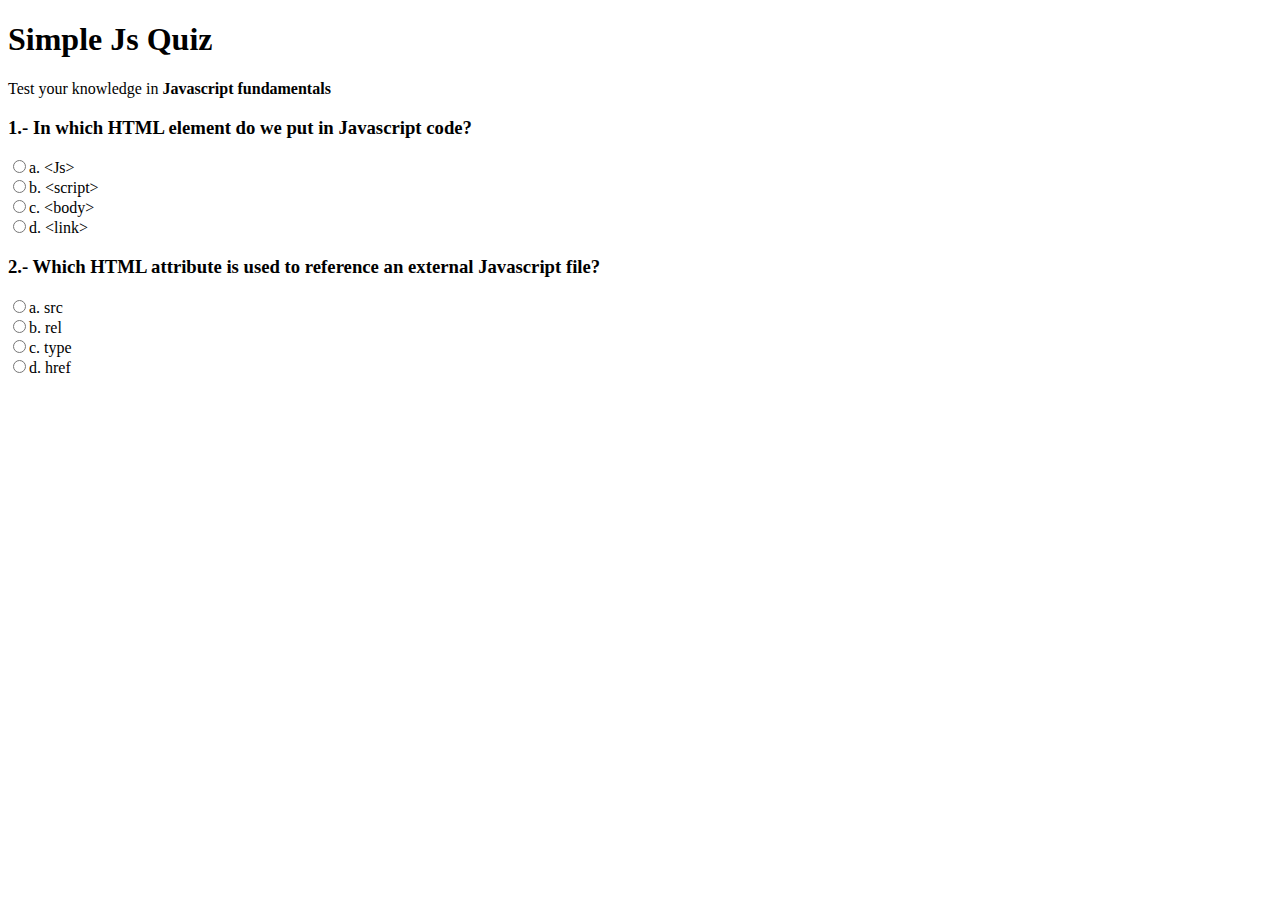
==== firstApp/index.html @ 4c4ada8b "initial commit" ====
<!DOCTYPE html>
<html>
<head>
	<title>Simple Js Quiz</title>
	<link rel="stylesheet" type="text/css" href="style.css"></head>
<body>
<div id="container">
	<header><h1>Simple Js Quiz</h1></header>
	<p>Test your knowledge in <strong>Javascript fundamentals</strong></p>

	<section>
		<div id="results"></div>
		<form name="quizForm" onsubmit="return submitAnsers()">
			<h3>1.- In which HTML element do we put in Javascript code?</h3>
			<input type= "radio" name="q1" value="a" id="q1a">a. &lt;Js&gt;<br>
			<input type= "radio" name="q1" value="b" id="q2a">b. &lt;script&gt;<br>
			<input type= "radio" name="q1" value="c" id="q3a">c. &lt;body&gt;<br>
			<input type= "radio" name="q1" value="d" id="q4a">d. &lt;link&gt;<br>

			<h3>2.- Which HTML attribute is used to reference an external Javascript file?</h3>
			<input type= "radio" name="q2" value="a" id="q1a">a. src<br>
			<input type= "radio" name="q2" value="b" id="q2a">b. rel<br>
			<input type= "radio" name="q2" value="c" id="q3a">c. type<br>
			<input type= "radio" name="q2" value="d" id="q4a">d. href<br>
		</form>

	</section>
</div>
<script type="text/javascript" src="main.js"></script>
</body>
</html>
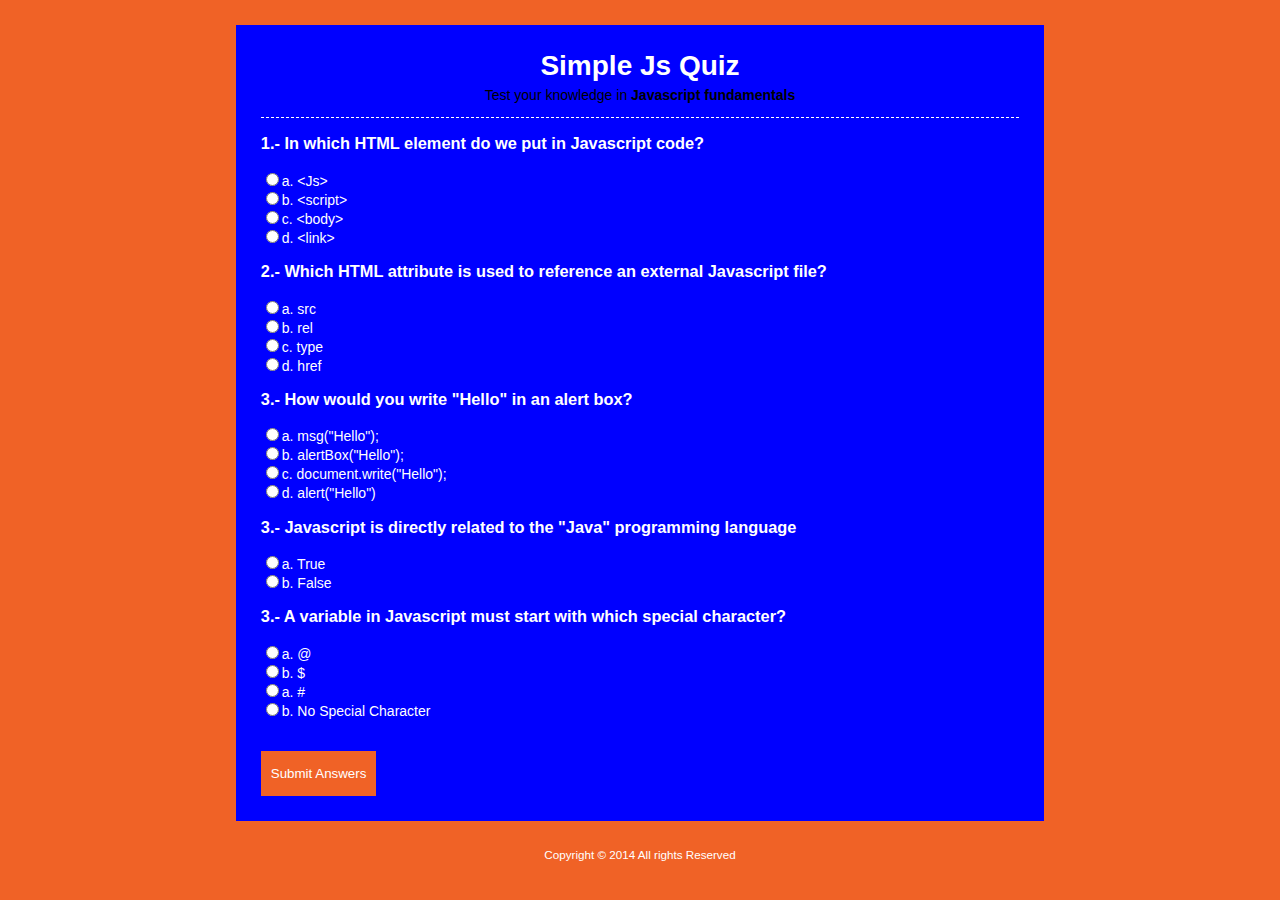
==== commit 17aaf943: "all necesary html is in place, as well as most of the css, now we get to start working on the js" ====
--- a/firstApp/index.html
+++ b/firstApp/index.html
@@ -5,27 +5,49 @@
 	<link rel="stylesheet" type="text/css" href="style.css"></head>
 <body>
 <div id="container">
-	<header><h1>Simple Js Quiz</h1></header>
+	<header><h1>Simple Js Quiz</h1>
 	<p>Test your knowledge in <strong>Javascript fundamentals</strong></p>
-
+	</header>
 	<section>
 		<div id="results"></div>
 		<form name="quizForm" onsubmit="return submitAnsers()">
 			<h3>1.- In which HTML element do we put in Javascript code?</h3>
 			<input type= "radio" name="q1" value="a" id="q1a">a. &lt;Js&gt;<br>
-			<input type= "radio" name="q1" value="b" id="q2a">b. &lt;script&gt;<br>
-			<input type= "radio" name="q1" value="c" id="q3a">c. &lt;body&gt;<br>
-			<input type= "radio" name="q1" value="d" id="q4a">d. &lt;link&gt;<br>
+			<input type= "radio" name="q1" value="b" id="q1b">b. &lt;script&gt;<br>
+			<input type= "radio" name="q1" value="c" id="q1c">c. &lt;body&gt;<br>
+			<input type= "radio" name="q1" value="d" id="q1d">d. &lt;link&gt;<br>
 
 			<h3>2.- Which HTML attribute is used to reference an external Javascript file?</h3>
-			<input type= "radio" name="q2" value="a" id="q1a">a. src<br>
-			<input type= "radio" name="q2" value="b" id="q2a">b. rel<br>
-			<input type= "radio" name="q2" value="c" id="q3a">c. type<br>
-			<input type= "radio" name="q2" value="d" id="q4a">d. href<br>
+			<input type= "radio" name="q2" value="a" id="q2a">a. src<br>
+			<input type= "radio" name="q2" value="b" id="q2b">b. rel<br>
+			<input type= "radio" name="q2" value="c" id="q2c">c. type<br>
+			<input type= "radio" name="q2" value="d" id="q2d">d. href<br>
+
+			<h3>3.- How would you write "Hello" in an alert box?</h3>
+			<input type= "radio" name="q3" value="a" id="q3a">a. msg("Hello");<br>
+			<input type= "radio" name="q3" value="b" id="q3b">b. alertBox("Hello");<br>
+			<input type= "radio" name="q3" value="c" id="q3c">c. document.write("Hello");<br>
+			<input type= "radio" name="q3" value="d" id="q3d">d. alert("Hello")<br>
+
+			<h3>3.- Javascript is directly related to the "Java" programming language</h3>
+			<input type= "radio" name="q4" value="a" id="q4a">a. True<br>
+			<input type= "radio" name="q4" value="b" id="q4b">b. False<br>
+
+			<h3>3.- A variable in Javascript must start with which special character?</h3>
+			<input type= "radio" name="q5" value="a" id="q5a">a. @<br>
+			<input type= "radio" name="q5" value="b" id="q5b">b. $<br>
+			<input type= "radio" name="q5" value="c" id="q5c">a. #<br>
+			<input type= "radio" name="q5" value="d" id="q5d">b. No Special Character<br>
+			<br><br>
+
+			<input type="submit" value="Submit Answers">
+
 		</form>
 
 	</section>
 </div>
+
+<footer><small>Copyright &copy; 2014 All rights Reserved</small></footer>
 <script type="text/javascript" src="main.js"></script>
 </body>
 </html>--- a/firstApp/style.css
+++ b/firstApp/style.css
@@ -0,0 +1,57 @@
+body, html{
+	background: #f06226;
+	color: white;
+	font-family: 'Arial', sans-serif;
+	font-size: 14px;
+}
+
+#container{
+	width: 60%;
+	background-color: blue;
+	margin: 25px auto;
+	overflow: auto;
+	padding: 25px;
+}
+
+header{
+	text-align: center;
+	border-bottom: #fff dashed 1px;
+}
+
+header h1{
+	margin: 0;
+	padding: 0;
+}
+
+header p{
+	padding: 0;
+	margin-top: 5px;
+	color: black;
+}
+
+section{
+	min-height: 400px;
+}
+
+footer{
+	text-align: center;
+}
+
+input[type="submit"]{
+	background-color: #f06226;
+	border: 0;
+	color: white;
+	padding: 15px 10px;
+	cursor: pointer;
+}
+
+#results h3{
+	background-color: #f06226;
+	padding: 10px;
+	margin: 10px 0;
+}
+
+#results span{
+	color: black;
+	font-weight: bold;
+}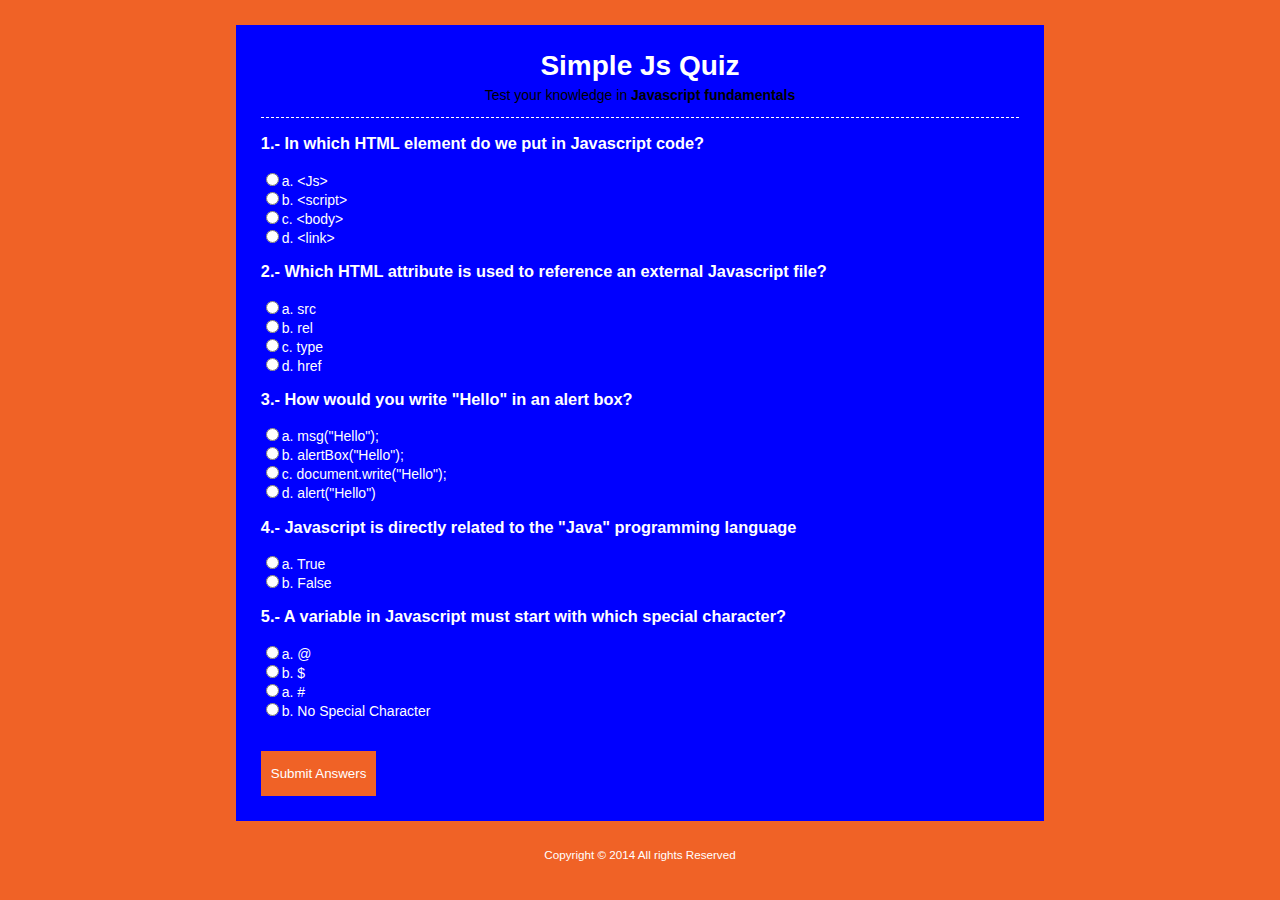
==== commit 25ec6124: "corrected the question numbers in the html, and also finished hthe display for the score" ====
--- a/firstApp/index.html
+++ b/firstApp/index.html
@@ -10,7 +10,7 @@
 	</header>
 	<section>
 		<div id="results"></div>
-		<form name="quizForm" onsubmit="return submitAnsers()">
+		<form name="quizForm" onsubmit="return submitAnswers()">
 			<h3>1.- In which HTML element do we put in Javascript code?</h3>
 			<input type= "radio" name="q1" value="a" id="q1a">a. &lt;Js&gt;<br>
 			<input type= "radio" name="q1" value="b" id="q1b">b. &lt;script&gt;<br>
@@ -29,11 +29,11 @@
 			<input type= "radio" name="q3" value="c" id="q3c">c. document.write("Hello");<br>
 			<input type= "radio" name="q3" value="d" id="q3d">d. alert("Hello")<br>
 
-			<h3>3.- Javascript is directly related to the "Java" programming language</h3>
+			<h3>4.- Javascript is directly related to the "Java" programming language</h3>
 			<input type= "radio" name="q4" value="a" id="q4a">a. True<br>
 			<input type= "radio" name="q4" value="b" id="q4b">b. False<br>
 
-			<h3>3.- A variable in Javascript must start with which special character?</h3>
+			<h3>5.- A variable in Javascript must start with which special character?</h3>
 			<input type= "radio" name="q5" value="a" id="q5a">a. @<br>
 			<input type= "radio" name="q5" value="b" id="q5b">b. $<br>
 			<input type= "radio" name="q5" value="c" id="q5c">a. #<br>
